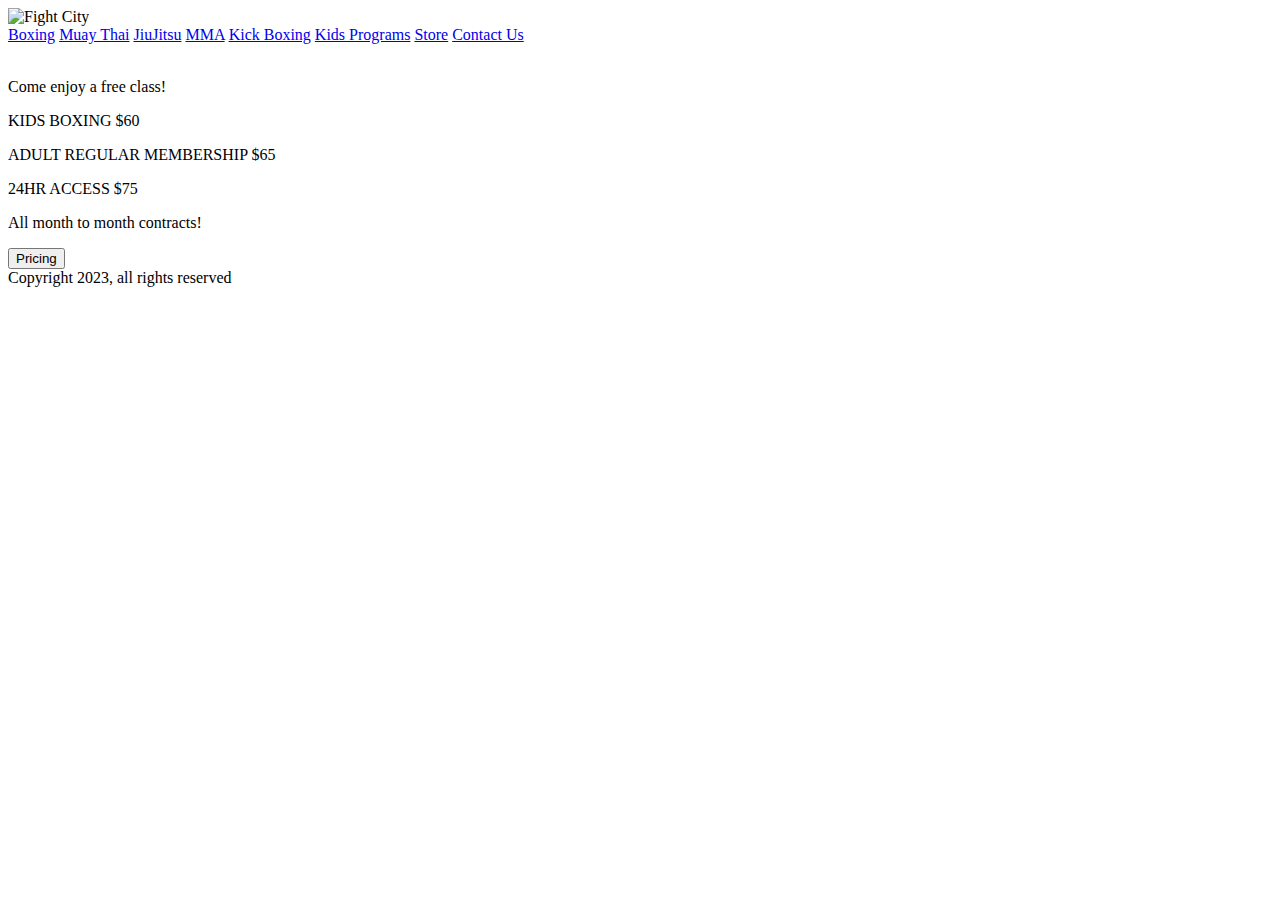
==== index.html @ 5013e91c "Add files via upload" ====
<!DOCTYPE html>
<html>

<head>
    <meta charset="utf-8" />
    <meta name="viewport" content="width=device-width, initial-scale=1">

    <title>Final-Project</title>

    <link rel="stylesheet" href="style.css">


    <link rel="stylesheet" href="https://use.fontawesome.com/releases/v5.7.1/css/all.css"
        integrity="sha384-fnmOCqbTlWIlj8LyTjo7mOUStjsKC4pOpQbqyi7RrhN7udi9RwhKkMHpvLbHG9Sr" crossorigin="anonymous" />

    <link href="https://fonts.google.com/specimen/Tilt+Warp" rel="stylesheet">
</head>

<body>



    <header class="header-container">
        <img src="https://img1.wsimg.com/isteam/ip/11f489c0-f7e5-4ab6-b569-fa96404efa93/logo/dbd40093-537e-41d8-8cde-81873c3682ac.png/:/rs=w:507,h:160,cg:true,m/cr=w:507,h:160/qt=q:95"
            alt="Fight City" width="400px" class="fightcitylogo">

        <nav>
            <nav class="nav-container">
                <a target="_blank" href="boxing-schedule.html">Boxing</a>
                <a target="_blank" href="MT-Schedule.html">Muay Thai</a>
                <a target="_blank" href="JJ-Schedule.html">JiuJitsu</a>
                <a target="_blank" href="MMA-Schedule.html">MMA</a>
                <a target="_blank" href="KB-Schedule.html">Kick Boxing</a>
                <a target="_blank" href="Kids-Schedule.html">Kids Programs</a>
                <a target="_blank" href="#">Store</a>
                <a target="_blank" href="#">Contact Us</a>

            </nav>
    </header>
    <main class="main-container">
        <section class="mainimage-container">
            <img src="https://img1.wsimg.com/isteam/ip/11f489c0-f7e5-4ab6-b569-fa96404efa93/-5431065332401903347.jpg/:/cr=t:14.79%25,l:0%25,w:100%25,h:70.42%25/rs=w:1200,h:600,cg:true"
                alt="">


        </section>

        <aside class="right-sidebar-container">



            <p>Come enjoy a free class!</p>
            <p>KIDS BOXING $60</p>
            <p>ADULT REGULAR MEMBERSHIP $65</p>
            <p>24HR ACCESS $75</p>
            <p>All month to month contracts!</p>


            <button class="button">


                Pricing
                <i class="fas fa-arrow-right"></i>




            </button>


        </aside>



        </section>


    </main>
    <!-- SECTION SECTION -->

    <!-- Footer -->
    <footer class="footer-container">

        <div class="icons">
            <div style="font-size: 44px;">
                <i class="icon-umbrella icon-large text-error"></i>
            </div>
            <a href="https://www.facebook.com/fightcityslc">
                <i class="fab fa-facebook-square fa-3x "></i>
            </a>
            <a href="https://www.youtube.com/@fightcitygymtalk7174">
                <i class="fab fa-youtube"></i>
            </a>
            <a href="https://www.instagram.com/fightcity_slc/">

                <i class="fab fa-instagram fa-2x "></i>
        </div>
        </a>
        </div>

        <div class="copyright">
            Copyright 2023, all rights reserved
        </div>

    </footer>
    </div>

</body>

</html>
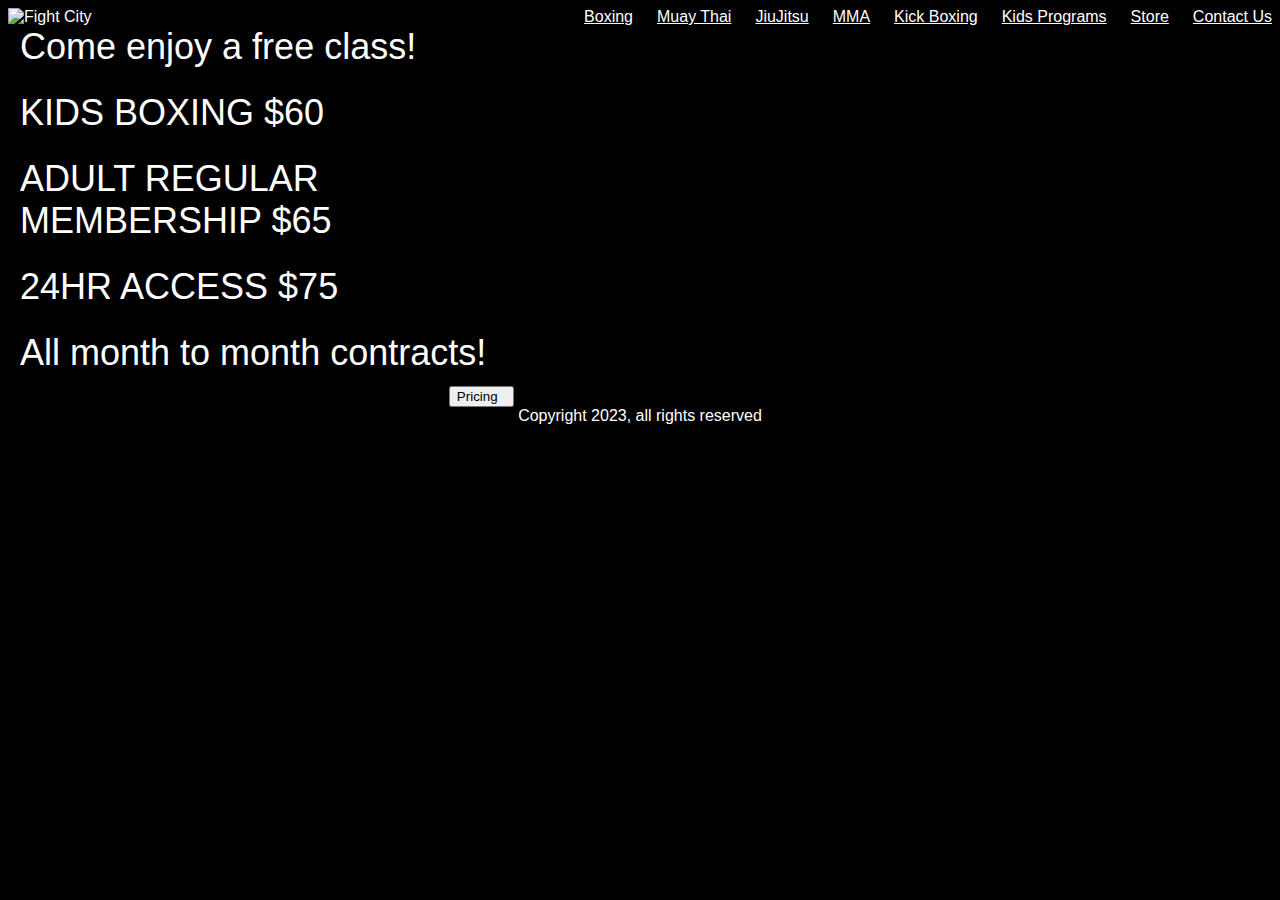
==== commit 0ba97deb: "Add files via upload" ====
--- a/index.html
+++ b/index.html
@@ -32,8 +32,8 @@
                 <a target="_blank" href="MMA-Schedule.html">MMA</a>
                 <a target="_blank" href="KB-Schedule.html">Kick Boxing</a>
                 <a target="_blank" href="Kids-Schedule.html">Kids Programs</a>
-                <a target="_blank" href="#">Store</a>
-                <a target="_blank" href="#">Contact Us</a>
+                <a target="_blank" href="Store.html">Store</a>
+                <a target="_blank" href="Contact.html">Contact Us</a>
 
             </nav>
     </header>
--- a/style.css
+++ b/style.css
@@ -0,0 +1,140 @@
+body {
+    display: flex;
+    flex-direction: column;
+    font-family: 'Montserrat', sans-serif;
+    background-color: black;
+    color: white;
+
+}
+
+body {
+    display: flex;
+    flex-direction: column;
+    font-family: 'Montserrat', sans-serif;
+
+    background-color: black;
+    overflow: auto;
+    position: relative;
+    border: 100px pink;
+}
+
+
+
+
+.footer-container {
+    display: flex;
+    flex-direction: column;
+    align-items: center;
+}
+
+
+
+
+.header-container {
+    display: flex;
+    justify-content: space-between;
+    align-items: center;
+}
+
+.nav-container {
+    display: flex;
+    align-items: center;
+    gap: 24px;
+    color: white;
+}
+
+.main-container {
+    display: flex;
+    ;
+
+}
+
+.mainimage-containerimg {
+    object-fit: cover;
+    width: 100%;
+}
+
+.right-sidebar-container {
+    color: white;
+    width: 40%;
+    justify-self: right;
+    display: flex;
+    flex-direction: column;
+    font-size: 36px;
+    justify-content: space-between;
+}
+
+.right-sidebar-container p {
+    margin: 12px;
+}
+
+.nav-container a {
+    color: white;
+}
+
+.icons i {
+    color: white;
+    font-size: 44px;
+}
+
+.right-sidebar-container P:first-child {
+    margin-top: 0px;
+}
+
+.button {
+    display: flex;
+    align-self: end;
+    align-items: center;
+    gap: 8px;
+}
+
+
+
+.icons {
+    color: white;
+}
+
+.schedule-container table {
+    border: 1px solid white;
+}
+
+.schedule-container table th {
+    border: 1px solid white;
+}
+
+.schedule-container table td {
+    border: 1px solid white;
+}
+
+.schedule-container {
+    display: flex;
+    flex-direction: column;
+    align-items: center;
+}
+
+form {
+    align-items: center;
+}
+
+@media only screen and (max-width: 768px) {
+    .right-sidebar-container p {
+        font-size: 16px;
+    }
+
+    .mainimage-container img {
+        width: 100%;
+    }
+
+    .header-container {
+        flex-direction: column;
+        margin-bottom: 18px;
+    }
+
+    .main-container {
+        flex-direction: column;
+    }
+
+    .right-sidebar-container {
+        width: 100%;
+    }
+}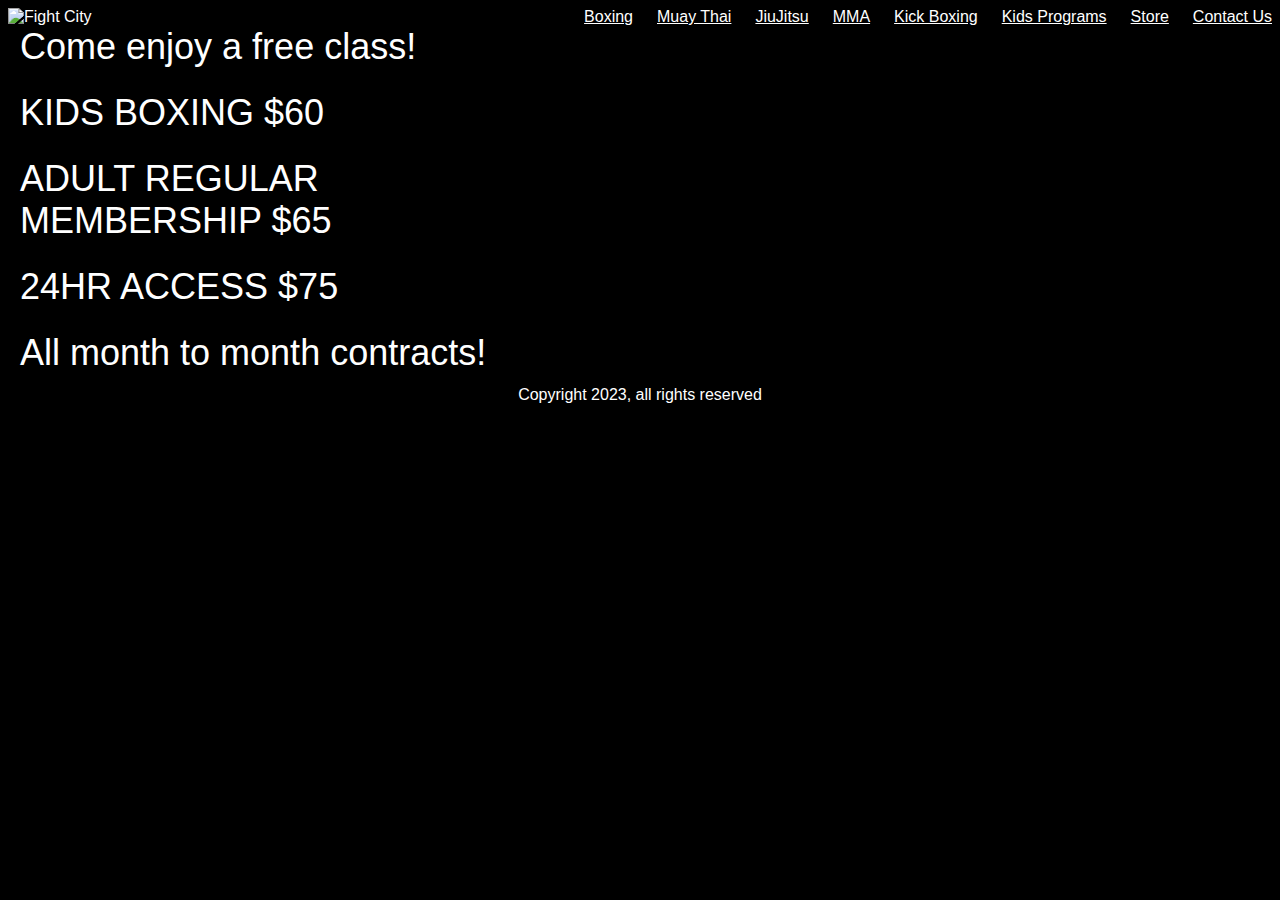
==== commit d2017a15: "Add files via upload" ====
--- a/index.html
+++ b/index.html
@@ -56,16 +56,7 @@
             <p>All month to month contracts!</p>
 
 
-            <button class="button">
 
-
-                Pricing
-                <i class="fas fa-arrow-right"></i>
-
-
-
-
-            </button>
 
 
         </aside>
--- a/style.css
+++ b/style.css
@@ -23,6 +23,13 @@
 
 .footer-container {
     display: flex;
+    flex-direction: column;
+    align-items: center;
+}
+
+.footer-container h3 {
+    display:
+        flex;
     flex-direction: column;
     align-items: center;
 }
@@ -137,4 +144,9 @@
     .right-sidebar-container {
         width: 100%;
     }
+
+    .nav-container {
+        font-size: 12px;
+        gap: 5px;
+    }
 }